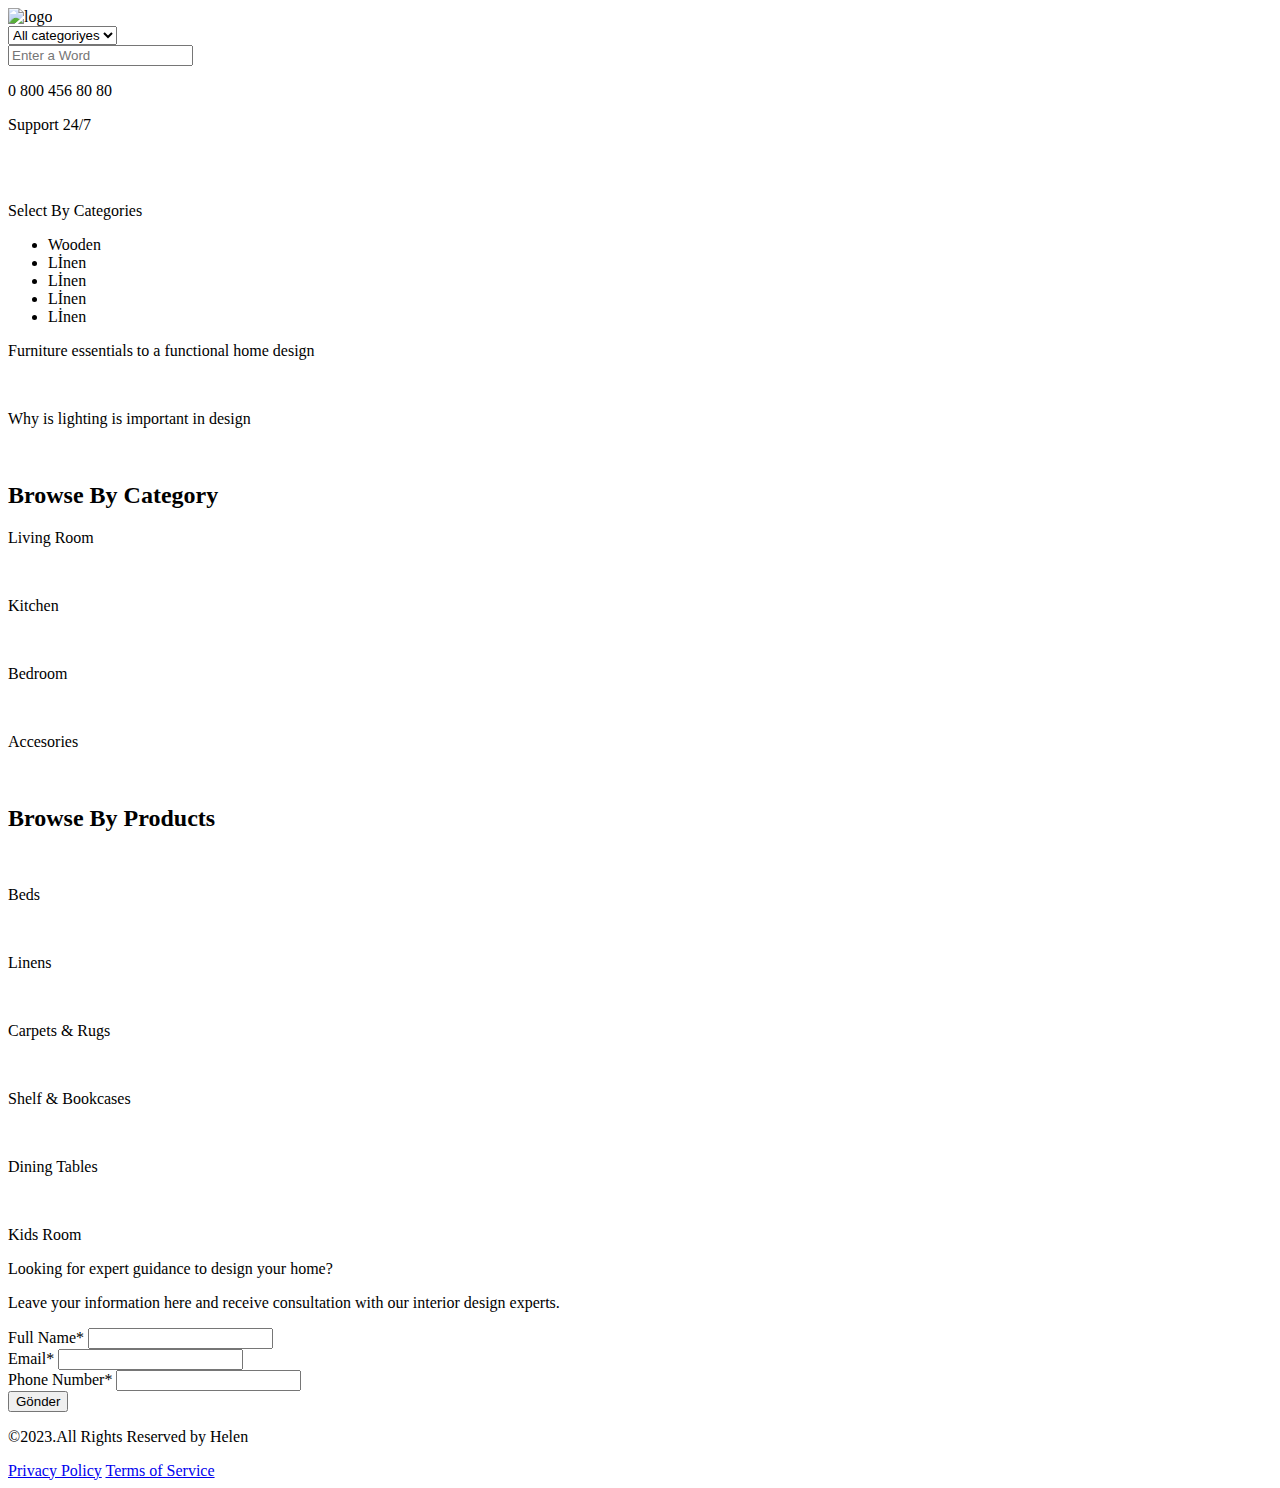
==== index.html @ ebb7074a "html bitti" ====
<!DOCTYPE html>
<html lang="en">
  <head>
    <meta charset="UTF-8" />
    <meta name="viewport" content="width=device-width, initial-scale=1.0" />
    <title>Document</title>
  </head>
  <body>
    <div class="container">
      <header>
        <nav nav-top>
          <section class="nav-left">
            <img src="./img/logo.png" alt="logo" />
            <article class="category">
              <select name="category" id="category">
                <option value="">All categoriyes</option>
                <option value="Wooden">Wooden</option>
                <option value="Linen">Linen</option>
                <option value="Betroom">Betroom</option>
                <option value="Kictchen">Kictchen</option>
              </select>
              <article class="search">
                <input
                  type="text"
                  name="search"
                  id="search"
                  placeholder="Enter a Word"
                />
                <img src="./img/magnifier.png" alt="">
              </article>
              <article class="phone">
                <p class="ph-number">0 800 456 80 80</p>
                <p class="ph-text">Support 24/7</p>
              </article>
            </article>
          </section>
          <section class="nav-right">
            <img src="./img/user.png" alt="">
            <img src="./img/heart.png" alt="">
            <img src="./img/sepet.jpg" alt="">
          </section>
        </nav>
        <nav class="menu">
            <section class="menu-left">
                <img src="./img/unordered-list.png" alt="">
                <p>Select By Categories</p>
            </section>
            <ul>
                <li>Wooden</li>
                <li>Lİnen</li>
                <li>Lİnen</li>
                <li>Lİnen</li>
                <li>Lİnen</li>
               
        </nav>
      </header>
      <section class="sec-1">
        <article class="sec-1-left">
            <p>Furniture essentials to a functional home design</p>
            <img src="./img/sofa.png" alt="">
        </article>
        <article class="sec-1-right">
            <p>Why is lighting is important in design </p>
            <img src="./img/armchair.png" alt="">
        </article>
      </section>
      <section class="sec-2">
        <h2>Browse By Category</h2>
        <article class="sec-2-container">
            <div class="sec-2-img">
                <p>Living Room</p>
                <img src="./img/living-room.jpg" alt="">
            </div>
            <div class="sec-2-img">
                <p>Kitchen</p>
                <img src="./img/kitchen.jpg" alt="">
            </div>
            <div class="sec-2-img">
                <p>Bedroom</p>
                <img src="./img/bedroom.jpg" alt="">
            </div>
            <div class="sec-2-img">
                <p>Accesories</p>
                <img src="./img/accesories.png" alt="">
            </div>
        </article>

      </section>
      <section class="sec-3">
        <h2>Browse By Products</h2>
        <article class="sec-3-container">
            <div class="sec-3-img">
                <img src="./img/bed.jpg" alt="">
                <p>Beds</p>
            </div>
            <div class="sec-3-img">
                <img src="./img/linen.jpeg" alt="">
                <p>Linens</p>
            </div>
            <div class="sec-3-img">
                <img src="./img/carpet.jpg" alt="">
                <p>Carpets & Rugs</p>
            </div>
            <div class="sec-3-img">
                <img src="./img/shelfs.jpg" alt="">
                <p>Shelf & Bookcases</p>
            </div>
            <div class="sec-3-img">
                <img src="./img/dining-table.jpg" alt="">
                <p>Dining Tables</p>
            </div>
            <div class="sec-3-img">
                <img src="./img/kids.jpg" alt="">
                <p>Kids Room</p>
            </div>
        </article>
      </section>
      <section class="sec-4">
        <article class="sec-4-left">
            <p>Looking for expert guidance to design <span>your home?</span></p>
            <p>Leave your information here and receive consultation with our interior design experts.</p>
        </article>
        <article class="sec-4-right">
            <form action="">
                <div class="input">
                    <label for="name">Full Name*</label>
                    <input type="text" id="name" required>
                </div>
                <div class="input">
                    <label for="email">Email*</label>
                    <input type="email" id="email" required>
                </div>
                <div class="input">
                    <label for="tel">Phone Number*</label>
                    <input type="tel" name="" id="tel" required>
                </div>

                <button type="submit" class="submit">Gönder</button>
            </form>


        </article>

        </article>
      </section>

      <footer>
        <section class="foot-left">
            <p>©2023.All Rights Reserved by Helen</p>
        </section>
        <section class="foot-right">
            <a href="#">Privacy Policy</a>
            <a href="#">Terms of Service</a>
        </section>

      </footer>
    </div>
  </body>
</html>
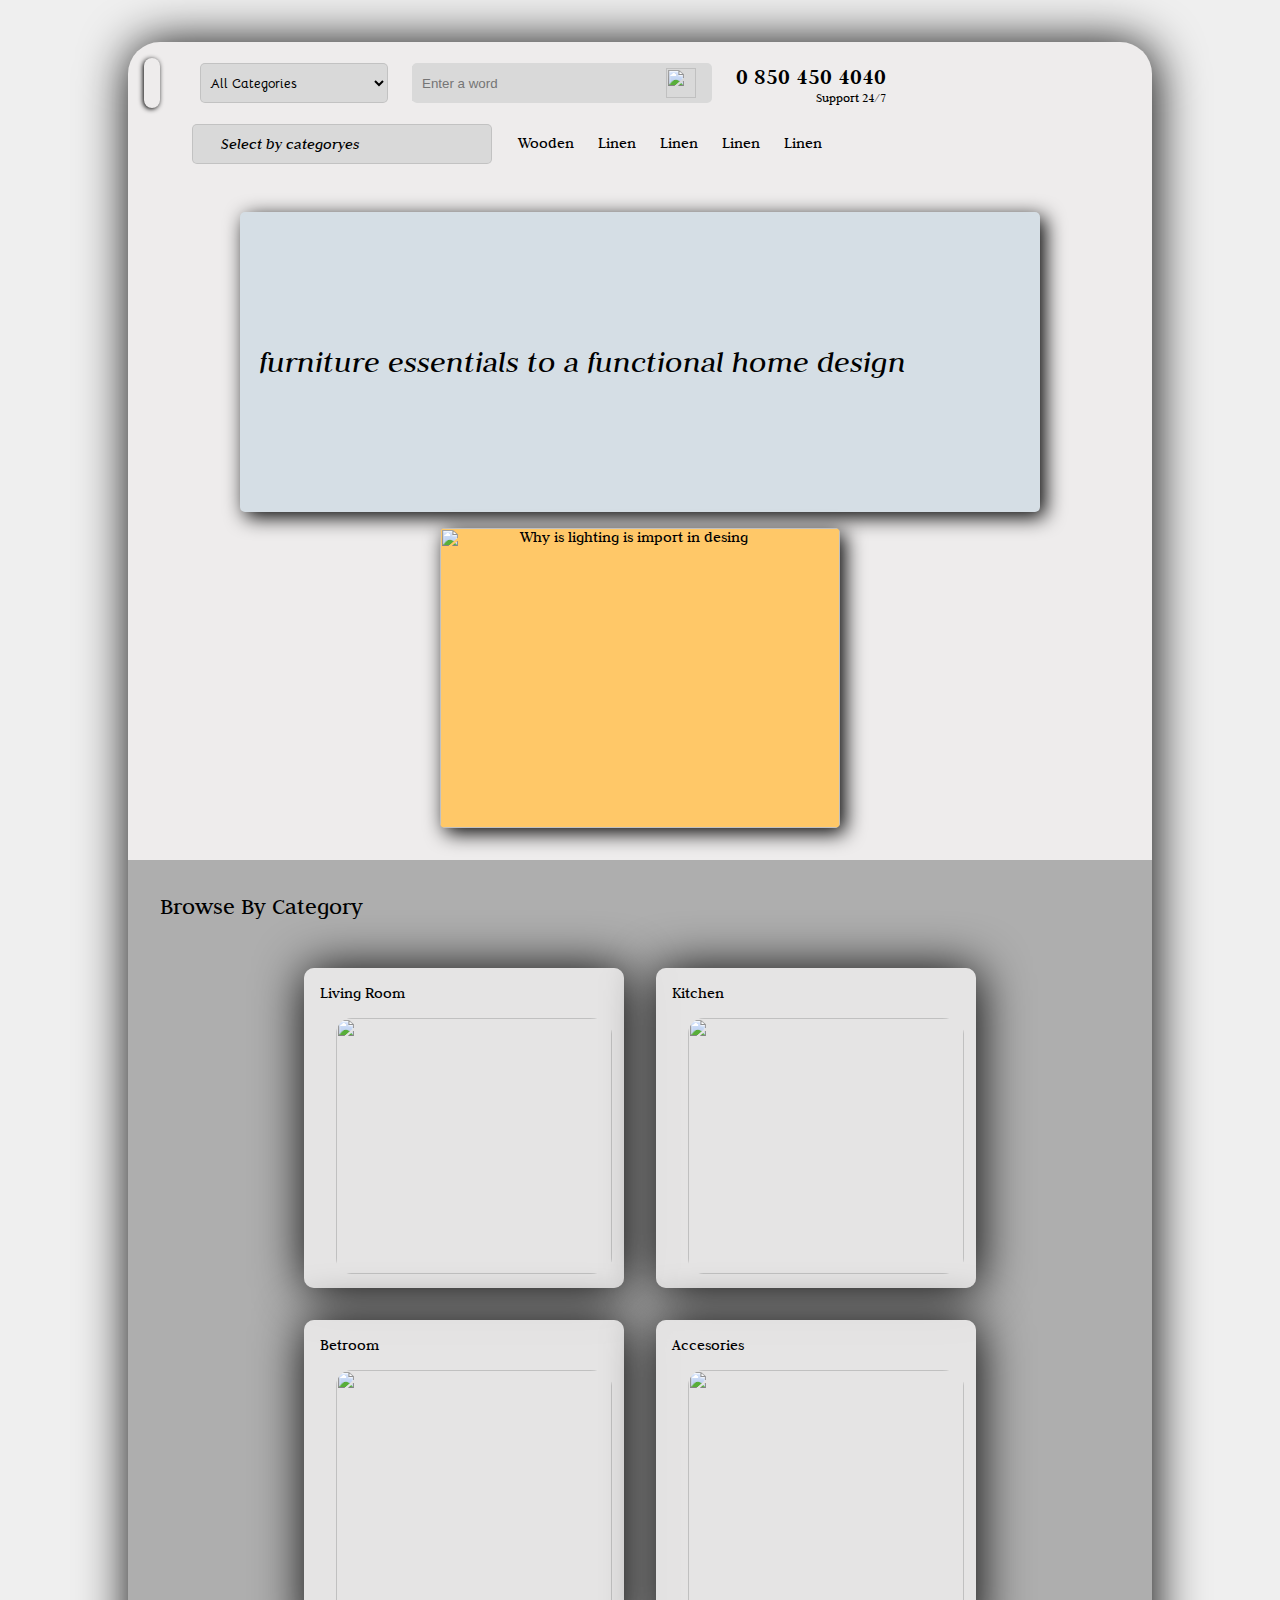
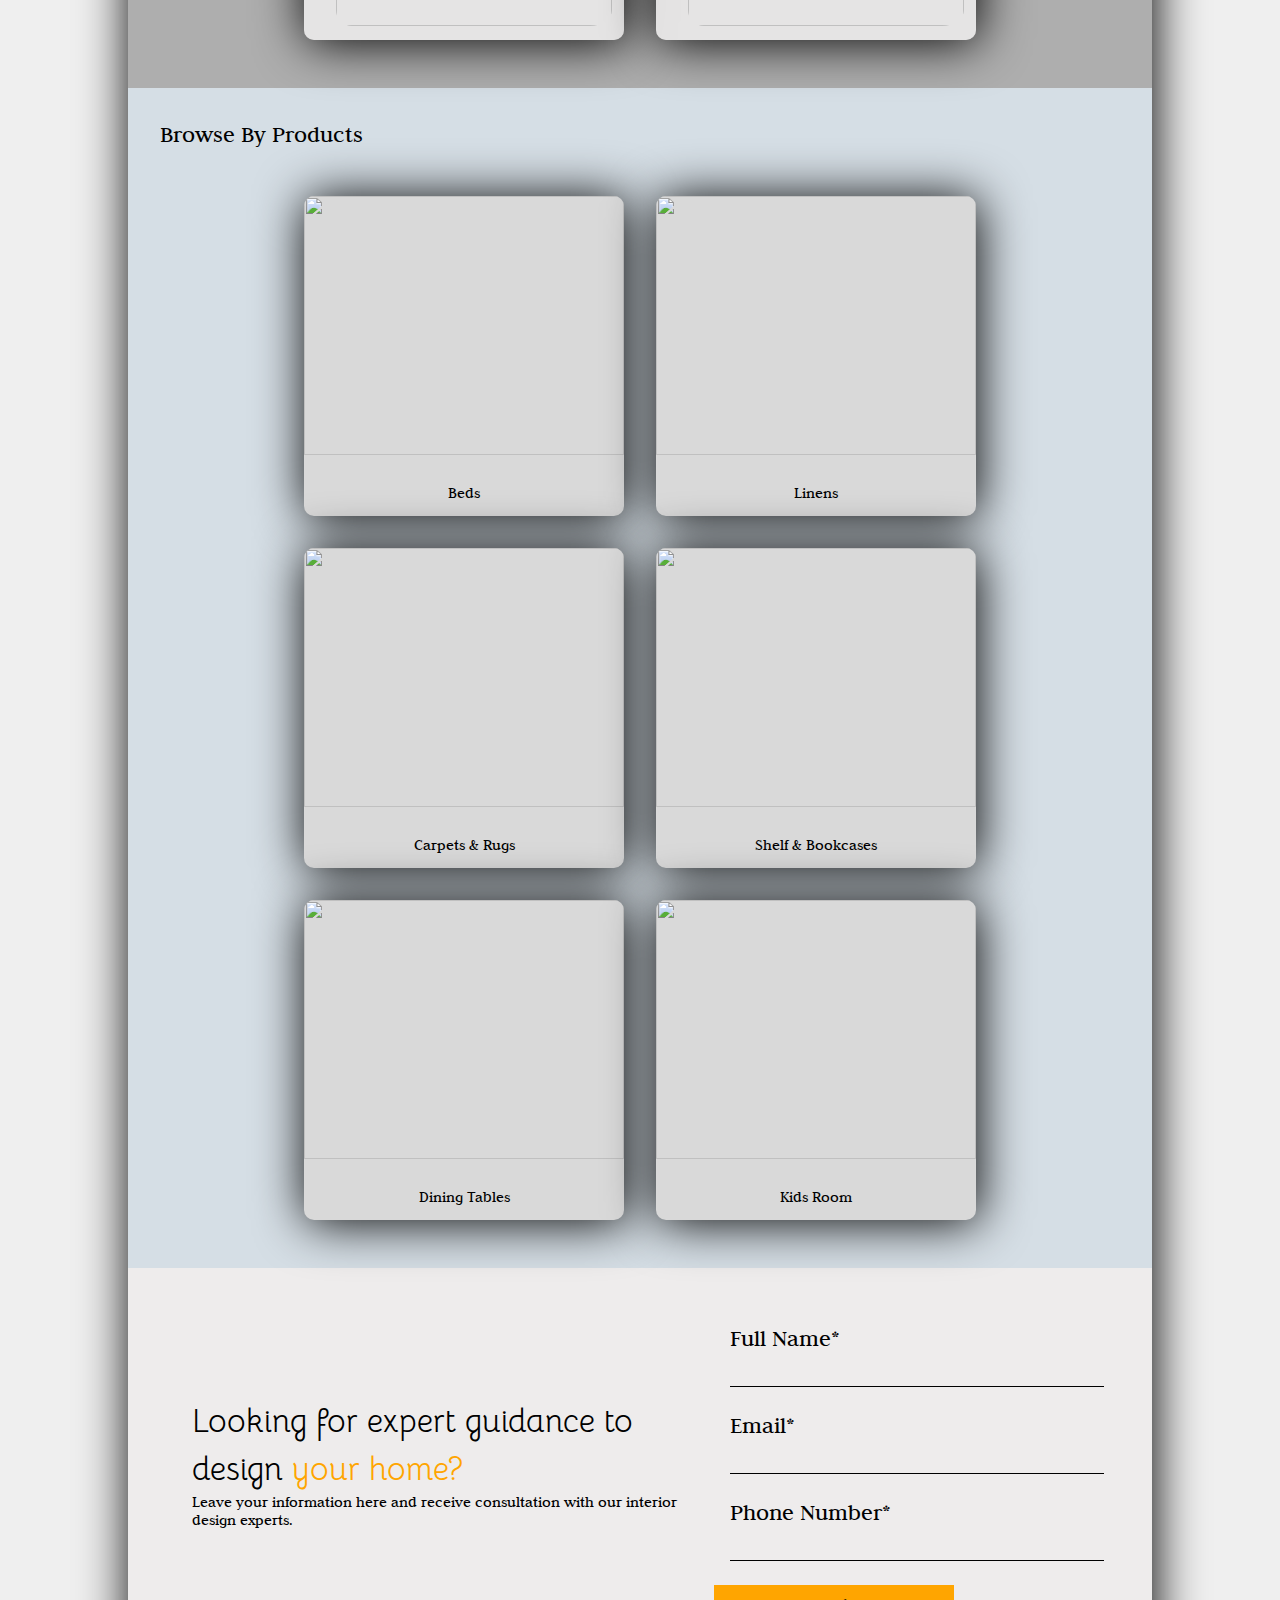
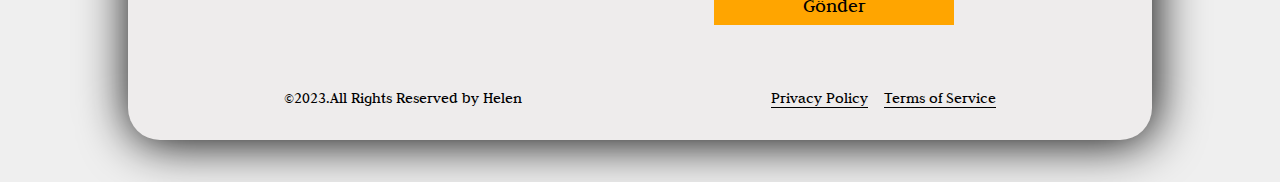
==== commit 87d2c804: "revize" ====
--- a/index.html
+++ b/index.html
@@ -3,157 +3,165 @@
   <head>
     <meta charset="UTF-8" />
     <meta name="viewport" content="width=device-width, initial-scale=1.0" />
-    <title>Document</title>
+    <link rel="stylesheet" href="style.css" />
+    <title>FlexBox</title>
+    <link rel="shortcut icon" href="../images/logo.png" type="image/x-icon" />
   </head>
   <body>
     <div class="container">
-      <header>
-        <nav nav-top>
-          <section class="nav-left">
-            <img src="./img/logo.png" alt="logo" />
-            <article class="category">
-              <select name="category" id="category">
-                <option value="">All categoriyes</option>
-                <option value="Wooden">Wooden</option>
-                <option value="Linen">Linen</option>
-                <option value="Betroom">Betroom</option>
-                <option value="Kictchen">Kictchen</option>
-              </select>
-              <article class="search">
-                <input
-                  type="text"
-                  name="search"
-                  id="search"
-                  placeholder="Enter a Word"
-                />
-                <img src="./img/magnifier.png" alt="">
-              </article>
-              <article class="phone">
-                <p class="ph-number">0 800 456 80 80</p>
-                <p class="ph-text">Support 24/7</p>
-              </article>
-            </article>
-          </section>
-          <section class="nav-right">
-            <img src="./img/user.png" alt="">
-            <img src="./img/heart.png" alt="">
-            <img src="./img/sepet.jpg" alt="">
-          </section>
-        </nav>
-        <nav class="menu">
-            <section class="menu-left">
-                <img src="./img/unordered-list.png" alt="">
-                <p>Select By Categories</p>
-            </section>
-            <ul>
-                <li>Wooden</li>
-                <li>Lİnen</li>
-                <li>Lİnen</li>
-                <li>Lİnen</li>
-                <li>Lİnen</li>
-               
-        </nav>
-      </header>
-      <section class="sec-1">
-        <article class="sec-1-left">
-            <p>Furniture essentials to a functional home design</p>
-            <img src="./img/sofa.png" alt="">
-        </article>
-        <article class="sec-1-right">
-            <p>Why is lighting is important in design </p>
-            <img src="./img/armchair.png" alt="">
-        </article>
-      </section>
-      <section class="sec-2">
-        <h2>Browse By Category</h2>
-        <article class="sec-2-container">
-            <div class="sec-2-img">
-                <p>Living Room</p>
-                <img src="./img/living-room.jpg" alt="">
+      <div class="header">
+        <div class="input-part">
+          <img src="../images/logo.png" alt="" class="logo" />
+          <div class="selectCategory">
+            <select name="" id="">
+              <option value="" selected>All Categories</option>
+              <option value="">wooden</option>
+              <option value="">linen</option>
+              <option value="">bedroom</option>
+              <option value="">kitchen</option>
+            </select>
+          </div>
+          <div class="searh-input">
+            <input type="text" placeholder="Enter a word" />
+            <img src="../images/magnifier.png" alt="" />
+          </div>
+          <div class="support">
+            <p class="support-number">0 850 450 4040</p>
+            <p class="supor-text">Support 24/7</p>
+          </div>
+        </div>
+        <div class="icons">
+          <img src="../images/user.png" alt="" />
+          <img src="../images/heart.png" alt="" />
+          <img src="../images/sepet.jpg" alt="" />
+        </div>
+      </div>
+      <div class="navbar">
+        <div class="categoryButton">
+          <img src="../images/unordered-list.png" alt="" />
+          <p>Select by categoryes</p>
+        </div>
+        <ul>
+          <li>Wooden</li>
+          <li>Linen</li>
+          <li>Linen</li>
+          <li>Linen</li>
+          <li>Linen</li>
+        </ul>
+      </div>
+      <div class="furniture">
+        <div class="essentials">
+          <div class="essential-text">
+            furniture essentials to a functional home design
+          </div>
+          <div class="sofa">
+            <img src="../images/sofa.png" alt="" />
+          </div>
+        </div>
+        <div class="lightning">
+          <p class="lightning-text">Why is lighting is import in desing</p>
+          <img src="../images/armchair.png" alt="" />
+        </div>
+      </div>
+      <div class="categorySection">
+        <div class="category-part">
+          <p class="browsecategory">Browse By Category</p>
+          <div class="categories">
+            <div class="category">
+              <div class="part">
+                <p class="">Living Room</p>
+                <img src="../images/living-room.jpg" alt="" />
+              </div>
             </div>
-            <div class="sec-2-img">
-                <p>Kitchen</p>
-                <img src="./img/kitchen.jpg" alt="">
+            <div class="category">
+              <div class="part">
+                <p class="">Kitchen</p>
+                <img src="../images/kitchen.jpg" alt="" />
+              </div>
             </div>
-            <div class="sec-2-img">
-                <p>Bedroom</p>
-                <img src="./img/bedroom.jpg" alt="">
+            <div class="category">
+              <div class="part">
+                <p class="">Betroom</p>
+                <img src="../images/bedroom.jpg" alt="" />
+              </div>
             </div>
-            <div class="sec-2-img">
-                <p>Accesories</p>
-                <img src="./img/accesories.png" alt="">
+            <div class="category">
+              <div class="part">
+                <p class="">Accesories</p>
+                <img src="../images/accesories.png" alt="" />
+              </div>
             </div>
-        </article>
+          </div>
+        </div>
+      </div>
+      <div class="productSection">
+        <div class="product-part">
+          <p class="browseProduct">Browse By Products</p>
+          <div class="products">
+            <div class="product">
+              <img src="../images/bed.jpg" alt="" />
+              <p class="product-text">Beds</p>
+            </div>
+            <div class="product">
+              <img src="../images/linen.jpeg" alt="" />
+              <p class="product-text">Linens</p>
+            </div>
+            <div class="product">
+              <img src="../images/carpet.jpg" alt="" />
+              <p class="product-text">Carpets & Rugs</p>
+            </div>
+            <div class="product">
+              <img src="../images/shelfs.jpg" alt="" />
+              <p class="product-text">Shelf & Bookcases</p>
+            </div>
+            <div class="product">
+              <img src="../images/dining-table.jpg" alt="" />
+              <p class="product-text">Dining Tables</p>
+            </div>
+            <div class="product">
+              <img src="../images/kids.jpg" alt="" />
+              <p class="product-text">Kids Room</p>
+            </div>
+          </div>
+        </div>
+      </div>
+      <div class="contact">
+        <div class="expert">
+          <p class="lookForExpert">
+            Looking for expert guidance to design <span>your home?</span>
+          </p>
+          <p class="leaveInfo">
+            Leave your information here and receive consultation with our
+            interior design experts.
+          </p>
+        </div>
 
-      </section>
-      <section class="sec-3">
-        <h2>Browse By Products</h2>
-        <article class="sec-3-container">
-            <div class="sec-3-img">
-                <img src="./img/bed.jpg" alt="">
-                <p>Beds</p>
+        <div class="formSection">
+          <form action="">
+            <div class="formElement">
+              <label for="name">Full Name*</label>
+              <input type="text" id="name" />
             </div>
-            <div class="sec-3-img">
-                <img src="./img/linen.jpeg" alt="">
-                <p>Linens</p>
+            <div class="formElement">
+              <label for="email">Email*</label>
+              <input type="email" id="email" />
             </div>
-            <div class="sec-3-img">
-                <img src="./img/carpet.jpg" alt="">
-                <p>Carpets & Rugs</p>
+            <div class="formElement">
+              <label for="phone">Phone Number*</label>
+              <input type="tel" id="phone" />
             </div>
-            <div class="sec-3-img">
-                <img src="./img/shelfs.jpg" alt="">
-                <p>Shelf & Bookcases</p>
-            </div>
-            <div class="sec-3-img">
-                <img src="./img/dining-table.jpg" alt="">
-                <p>Dining Tables</p>
-            </div>
-            <div class="sec-3-img">
-                <img src="./img/kids.jpg" alt="">
-                <p>Kids Room</p>
-            </div>
-        </article>
-      </section>
-      <section class="sec-4">
-        <article class="sec-4-left">
-            <p>Looking for expert guidance to design <span>your home?</span></p>
-            <p>Leave your information here and receive consultation with our interior design experts.</p>
-        </article>
-        <article class="sec-4-right">
-            <form action="">
-                <div class="input">
-                    <label for="name">Full Name*</label>
-                    <input type="text" id="name" required>
-                </div>
-                <div class="input">
-                    <label for="email">Email*</label>
-                    <input type="email" id="email" required>
-                </div>
-                <div class="input">
-                    <label for="tel">Phone Number*</label>
-                    <input type="tel" name="" id="tel" required>
-                </div>
 
-                <button type="submit" class="submit">Gönder</button>
-            </form>
-
-
-        </article>
-
-        </article>
-      </section>
-
-      <footer>
-        <section class="foot-left">
-            <p>©2023.All Rights Reserved by Helen</p>
-        </section>
-        <section class="foot-right">
-            <a href="#">Privacy Policy</a>
-            <a href="#">Terms of Service</a>
-        </section>
-
-      </footer>
+            <button type="submit">Gönder</button>
+          </form>
+        </div>
+      </div>
+      <div class="footer">
+        <p class="reserved">©2023.All Rights Reserved by Helen</p>
+        <div class="policy">
+          <a href="#">Privacy Policy</a>
+          <a href="#">Terms of Service</a>
+        </div>
+      </div>
     </div>
   </body>
 </html>
--- a/style.css
+++ b/style.css
@@ -0,0 +1,307 @@
+@import url("https://fonts.googleapis.com/css2?family=Judson&display=swap");
+@import url("https://fonts.googleapis.com/css2?family=Josefin+Slab&display=swap");
+@import url("https://fonts.googleapis.com/css2?family=Bellota:wght@300;400&display=swap");
+
+
+
+*{
+    margin: 0;
+    padding: 0;
+    box-sizing: border-box;
+
+}
+body{
+    background-color: #efefef;
+}
+.container{
+    width: 80%;
+    background-color: #eeecec;
+    margin: 42px auto;
+    border-radius: 2rem;
+    box-shadow: 2px 2px 50px;
+    font-family: "Judson",cursive;
+}
+.header{
+    display: flex;
+    justify-content: space-between;
+    align-items: center;
+    flex-wrap: wrap;
+}
+.input-part{
+    display: flex;
+    align-items: center;
+    gap: 1.5rem;
+    flex-wrap: wrap;
+}
+.logo{
+    height: 50px;
+    padding: 0.5rem;
+    border-radius: 1rem;
+    box-shadow: -1px 1px 5px;
+    margin: 1rem;
+}
+select{
+    font-family: "Bellota",cursive;
+    height: 40px;
+    width: 188px;
+    font-weight: 600;
+    border-radius: 5px;
+    border: 1px solid rgba(0, 0, 0, 0.1);
+    background-color: #D9D9D9;
+    padding: 5px;
+}
+.searh-input{
+    height: 40px;
+    width: 300px;
+    background-color: #D9D9D9;
+    display: flex;
+    align-items: center;
+    justify-content: space-between;
+    border-radius: 5px;
+}
+.searh-input input{
+    padding: 10px;
+    border: none;
+    outline: none;
+    background-color: inherit;
+
+}
+
+.searh-input img{
+    width: 30px;
+    height: 30px;
+    margin: 1rem;
+}
+.support{
+    font-size: 1.5rem;
+    text-align: right;
+}
+.support-number{
+    font-weight: 600;
+}
+.supor-text{
+    font-size: .8rem;
+}
+.icons{
+    margin-right: 20px;
+}
+.icons img{
+    padding: 10px;
+}
+.navbar{
+    display: flex;
+    flex-wrap: wrap;
+    gap: 1rem;
+    margin-left: 4rem;
+
+
+}
+.categoryButton{
+    display: flex;
+    height: 40px;
+    width: 300px;
+    padding: 10px;
+    border: 1px solid rgba(0, 0, 0, 0.1);
+    background-color: #D9D9D9;
+    border-radius: 5px;
+
+
+}
+.categoryButton p{
+    font-style: italic;
+    margin-left: 18px;
+
+}
+.navbar ul{
+    list-style: none;
+}
+.navbar ul li{
+    display: inline-block;
+    padding: 10px;
+}
+.furniture{
+    margin-top: 1rem;
+    background-image: url(../images/stock.jpg);
+    display: flex;
+    justify-content: space-around;
+    align-items: center;
+    flex-wrap: wrap;
+    padding: 2rem 5rem;
+    gap: 1rem;
+}
+.essentials{
+    background-color: #D5dee5;
+    border-radius: 5px;
+    box-shadow: 5px 5px 20px black;
+    display: flex;
+    align-items: center;
+    height: 300px;
+    width: 50rem;
+
+}
+.essential-text{
+    padding: 1.2rem;
+    font-style: italic;
+    font-size: 2rem;
+
+}
+.lightning{
+    background-color: #FFC868; 
+    height: 300px;
+    width: 400px;
+    border-radius: 5px;
+    box-shadow: 5px 5px 20px black;
+}
+.lightning img{
+    width: 100%;
+    height: 300px;
+    border-radius: 5px;
+}
+.lightning-text{
+    margin-bottom: -10rem;
+    width: 80%;
+    float: right;
+
+}
+/* -------------------------------------------------------------------------- */
+/*                                  gategory                                  */
+/* -------------------------------------------------------------------------- */
+
+.categorySection{
+    background-color: #AEAEAE;;
+}
+.category-part,
+.product-part{
+    padding: 2rem;
+}
+
+.browseProduct,
+.browsecategory{
+    margin-bottom: 2rem;
+    font-size: 1.5rem;
+}
+
+.categories,
+.products{
+    display: flex;
+    flex-wrap: wrap;
+    justify-content: center;
+    align-items: center;
+}
+
+.part{
+    width: 20rem;
+    height: 20rem;
+    padding: 1rem 2px 1rem 1rem;
+    background-color: rgba(238, 236, 236, 0.86);
+    border-radius: 10px;
+    box-shadow: 2px 2px 50px black;
+    margin: 1rem;
+}
+
+
+
+.part img{
+    width: 100%;
+    height: 100%;
+    border-radius: 2rem;
+    padding: 1rem .625rem 1rem 1rem;
+}
+
+/* !-------------------------------------------------------------------------- */
+/* !                                  product                                  */
+/* !-------------------------------------------------------------------------- */
+
+.productSection{
+    background-color: #D5DEE5;;
+}
+.product{
+    width: 20rem;
+    height: 20rem;
+    background-color: #D9D9D9;
+    margin: 1rem;
+    border-radius: 10px;
+    box-shadow: 2px 2px 50px black;
+    text-align: center;
+}
+.product img{
+    width: 100%;
+    height: 90%;
+    border-radius: 10px;
+    object-fit: cover;
+}
+
+/* *-------------------------------------------------------------------------- */
+/* *                                  contact                                  */
+/* *-------------------------------------------------------------------------- */
+
+
+.contact{
+    display: flex;
+    justify-content: center;
+    align-items: center;
+    flex-wrap: wrap;
+    border-color: #AEA08D;
+    padding: 2rem;
+}
+.expert{
+    flex: 1;
+    padding: 2rem;
+    font-family: "Bellota",cursive;
+}
+.lookForExpert{
+    font-size: 2rem;
+    line-height: 1.5;
+}
+span{
+    color: orange;
+}
+.leaveInfo{
+    font-family: "Judson",serif;
+
+}
+
+.formSection{
+    font-size: 1.5rem;
+}
+
+.formSection input{
+    width: 100%;
+    border: none;
+    outline: none;
+    background-color: rgba(0, 0, 0, 0);
+    border-bottom: 1px solid black;
+    padding: .5rem 0;
+    font-size: 1rem;
+}
+.formElement{
+    margin: 1.5rem 1rem;
+
+}
+button{
+    height: 40px;
+    width: 15rem;
+    background-color: orange;
+    border: none;
+    font-family: "Judson",serif;
+    font-size: 20px;
+
+}
+.footer{
+    display:flex;
+    justify-content: space-around;
+    padding: 2rem;
+    flex-wrap: wrap;
+
+}
+
+.policy{
+  display: flex;
+  justify-content: space-around;
+  gap: 1rem;
+}
+.policy a{
+    text-decoration: none;
+    color: inherit;
+    border-bottom: 1px solid black;
+}